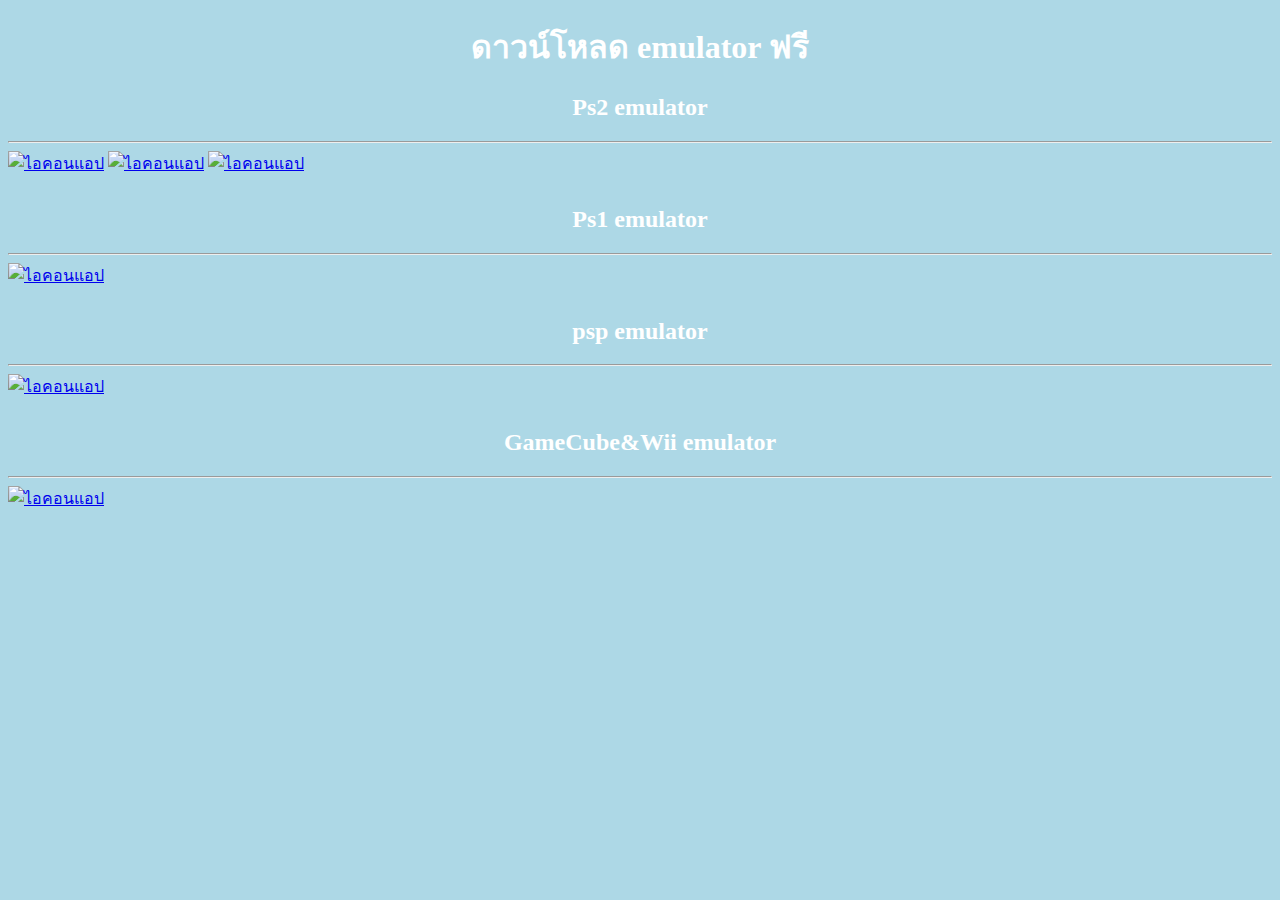
==== a2.html @ 0e71709b "Add files via upload" ====
<!DOCTYPE html>
<html>
<head>
    <title>เว็บไซต์ดาวน์โหลด emulator</title>
    <link rel="stylesheet" href="style2.css">
</head>
<body>
    <h1>ดาวน์โหลด emulator ฟรี</h1>
    <div class="app">
        <h2>Ps2 emulator </h2>
        
 <hr>
         <a href="Nethersx2-oldui-15210-v1.5-4248.apk"download><img src="https://lh5.googleusercontent.com/d/1Hiv2jMXByvuAAey-AsDCk1C89cccyehq" alt="ไอคอนแอป"></a>
         
         <a href="Nethersx2-15210-v1.5-4248.apk"download><img src="https://lh5.googleusercontent.com/d/1HpRQ2gFqvsHwU-z0XWrMzI85hWE69vAN" alt="ไอคอนแอป"></a> 
         
         <a href="Aethersx2-15210-v1.5-4248.apk"download><img src="https://lh5.googleusercontent.com/d/1HgJXKAKUWVCdfwbNOcFhqgARfLj7J0fK" alt="ไอคอนแอป"></a>
         <h2>Ps1 emulator </h2>
<hr>
           <a href="https://play.google.com/store/apps/details?id=com.github.stenzek.duckstation"><img src="https://lh5.googleusercontent.com/d/1Hwj36Vm99cm8pH-a_Gcad9QUvOWrj8Q4" alt="ไอคอนแอป"></a>
          <h2>psp emulator</h2> 
<hr>  
 <a href="https://play.google.com/store/apps/details?id=org.ppsspp.ppsspp"><img src="https://lh5.googleusercontent.com/d/1HSV66DgKz8p1R19p6ylRy_Sf3f6gHNE9" alt="ไอคอนแอป"></a> 
 <h2>GameCube&Wii emulator </h2>
<hr>
 <a href="https://play.google.com/store/apps/details?id=org.dolphinemu.dolphinemu"><img src="https://lh5.googleusercontent.com/d/1HUhohjtxjSAEe142CFX5lHZNrG1Azrpg" alt="ไอคอนแอป"></a> 
  
  
  
  
  
         
    </div>
    <script src="script.js"></script>
</body>
</html>
---- style2.css ----
body {
    background-color: lightblue;
}
h1 {
    color: white;
    text-align: center;
}
h2 {
    color: white;
    text-align: center;
}
.app img {
    width: 100px;
    height: 100px;
    margin-bottom: 10px;
}
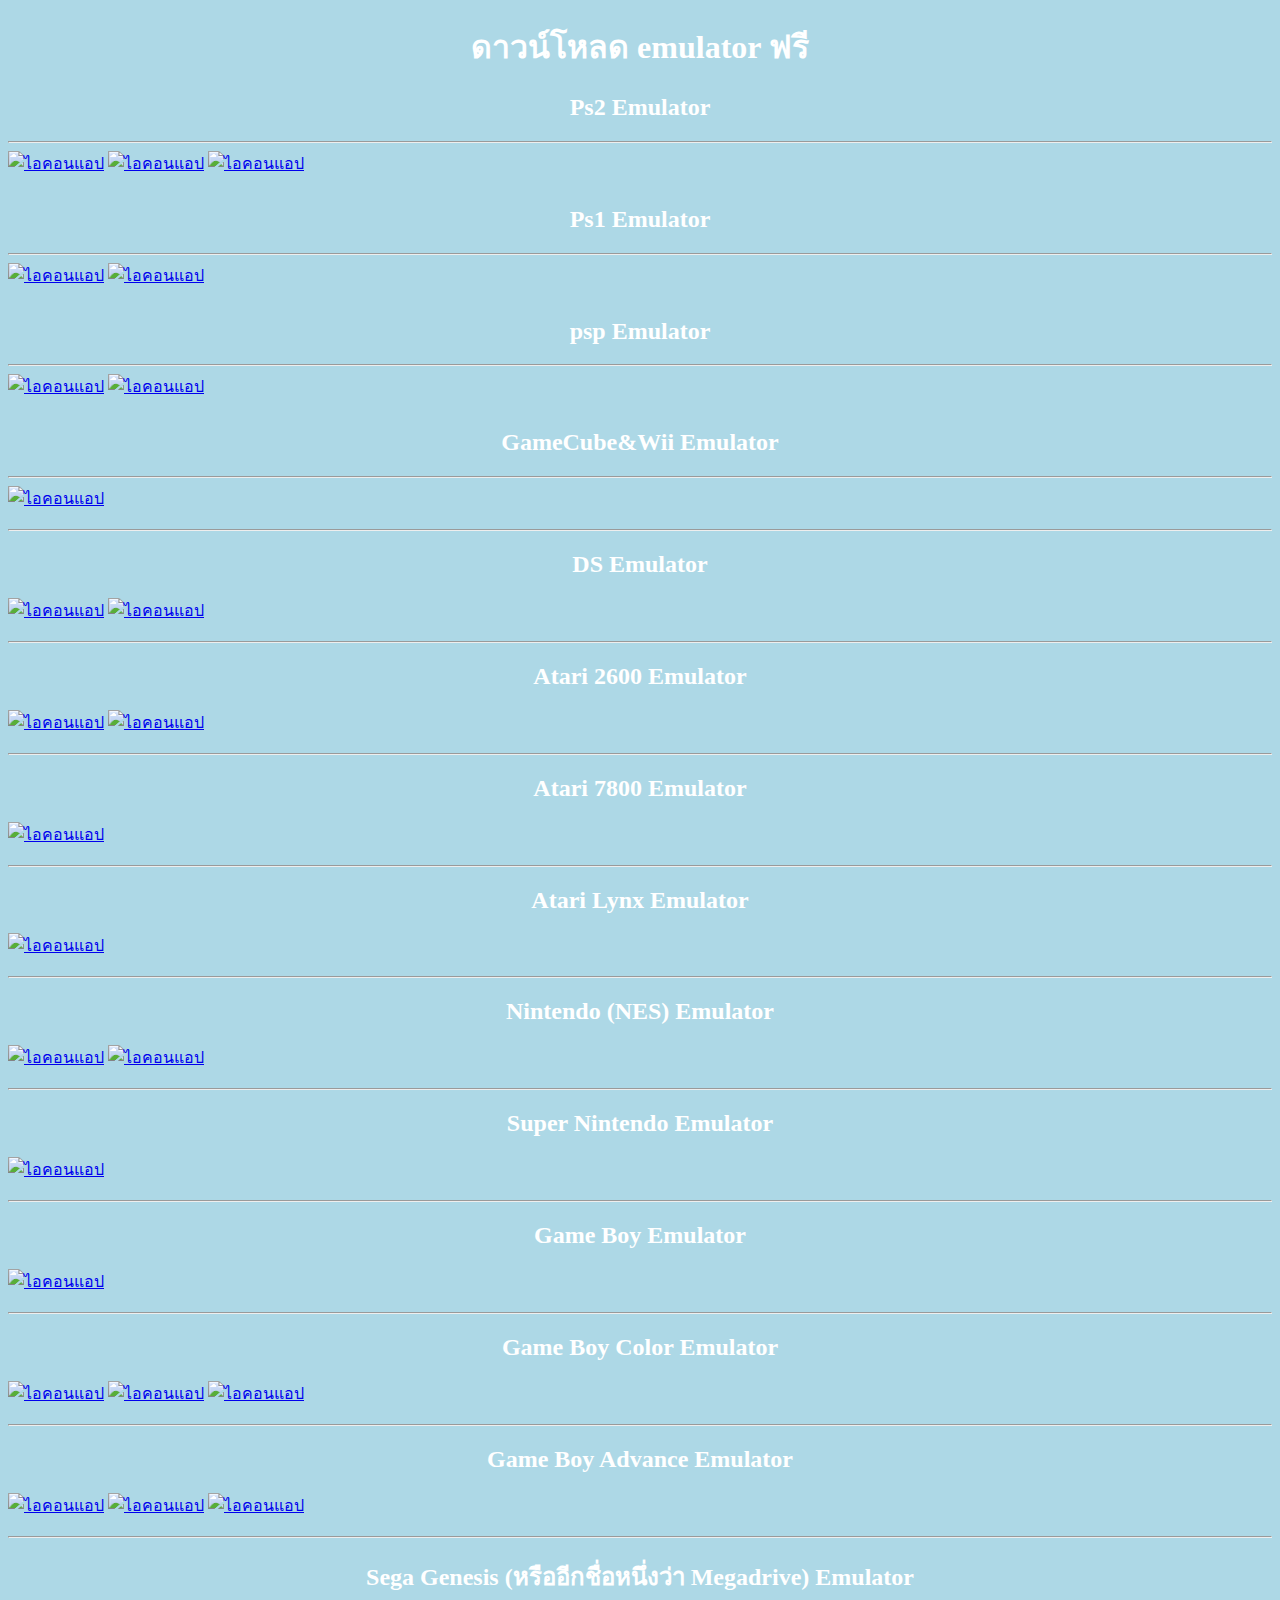
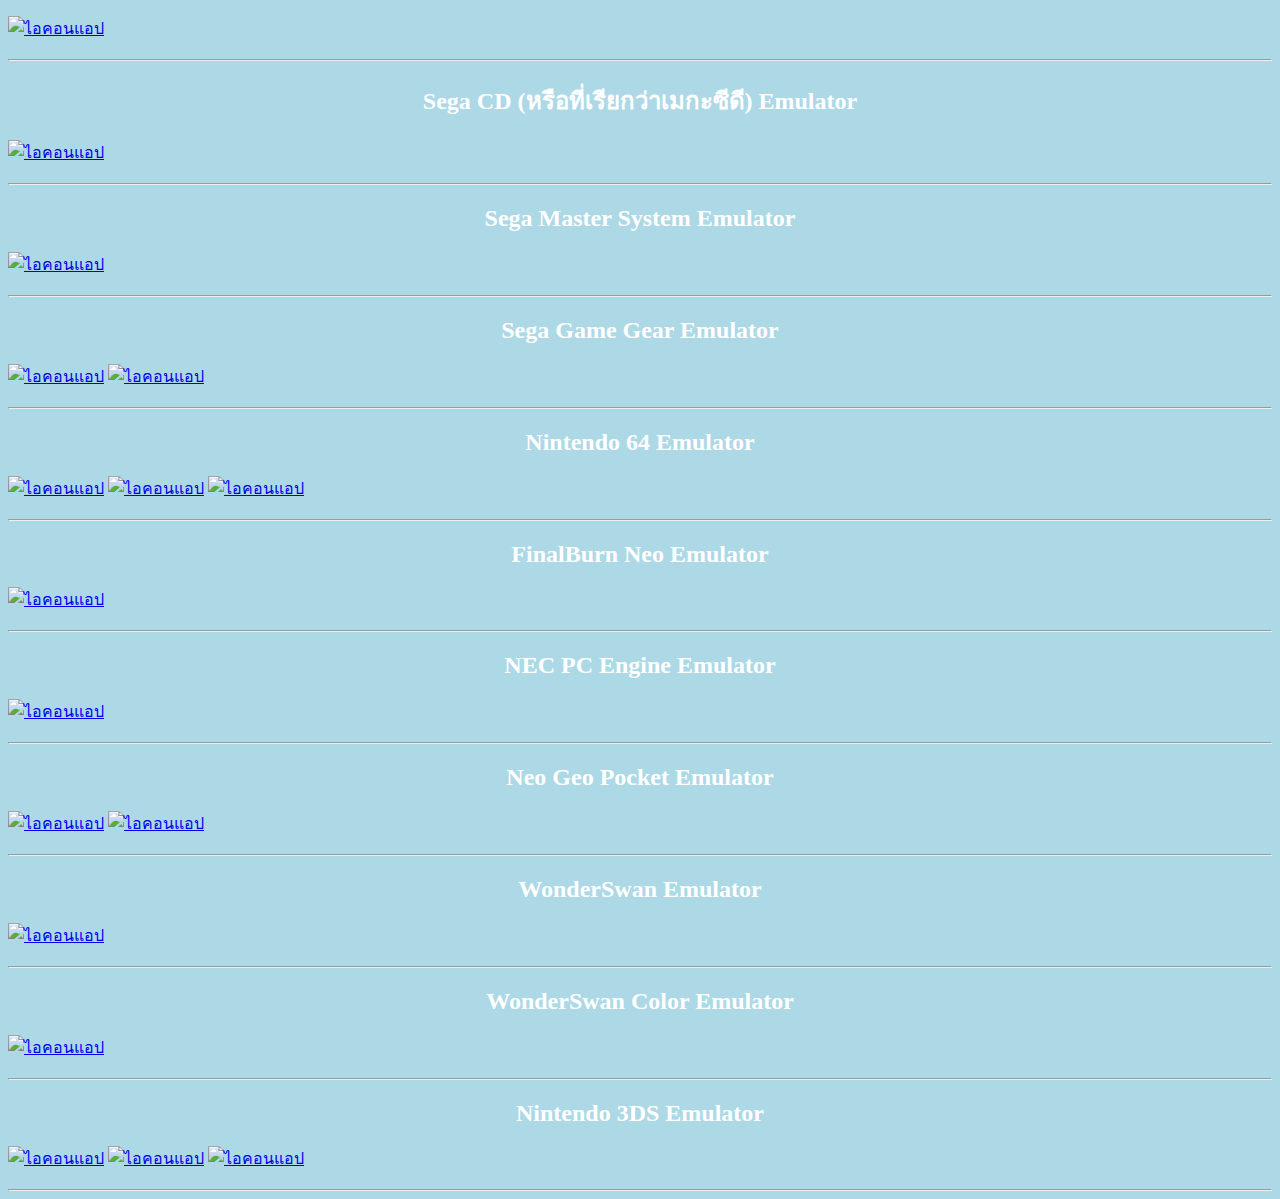
==== commit 7ed10efd: "Add files via upload" ====
--- a/a2.html
+++ b/a2.html
@@ -7,7 +7,7 @@
 <body>
     <h1>ดาวน์โหลด emulator ฟรี</h1>
     <div class="app">
-        <h2>Ps2 emulator </h2>
+        <h2>Ps2 Emulator </h2>
         
  <hr>
          <a href="Nethersx2-oldui-15210-v1.5-4248.apk"download><img src="https://lh5.googleusercontent.com/d/1Hiv2jMXByvuAAey-AsDCk1C89cccyehq" alt="ไอคอนแอป"></a>
@@ -15,17 +15,95 @@
          <a href="Nethersx2-15210-v1.5-4248.apk"download><img src="https://lh5.googleusercontent.com/d/1HpRQ2gFqvsHwU-z0XWrMzI85hWE69vAN" alt="ไอคอนแอป"></a> 
          
          <a href="Aethersx2-15210-v1.5-4248.apk"download><img src="https://lh5.googleusercontent.com/d/1HgJXKAKUWVCdfwbNOcFhqgARfLj7J0fK" alt="ไอคอนแอป"></a>
-         <h2>Ps1 emulator </h2>
+         <h2>Ps1 Emulator </h2>
 <hr>
            <a href="https://play.google.com/store/apps/details?id=com.github.stenzek.duckstation"><img src="https://lh5.googleusercontent.com/d/1Hwj36Vm99cm8pH-a_Gcad9QUvOWrj8Q4" alt="ไอคอนแอป"></a>
-          <h2>psp emulator</h2> 
+              <a href="https://play.google.com/store/apps/details?id=com.swordfish.lemuroid"><img src="https://encrypted-tbn0.gstatic.com/images?q=tbn:ANd9GcS3XOUDkKw2oS-dLu8jyv_temtK-plOY-Ft9A&usqp=CAU" alt="ไอคอนแอป"></a> 
+          <h2>psp Emulator</h2> 
 <hr>  
- <a href="https://play.google.com/store/apps/details?id=org.ppsspp.ppsspp"><img src="https://lh5.googleusercontent.com/d/1HSV66DgKz8p1R19p6ylRy_Sf3f6gHNE9" alt="ไอคอนแอป"></a> 
- <h2>GameCube&Wii emulator </h2>
+ <a href="https://play.google.com/store/apps/details?id=org.ppsspp.ppsspp"><img src="https://lh5.googleusercontent.com/d/1HSV66DgKz8p1R19p6ylRy_Sf3f6gHNE9" alt="ไอคอนแอป"></a>  
+ <a href="https://play.google.com/store/apps/details?id=com.swordfish.lemuroid"><img src="https://encrypted-tbn0.gstatic.com/images?q=tbn:ANd9GcS3XOUDkKw2oS-dLu8jyv_temtK-plOY-Ft9A&usqp=CAU" alt="ไอคอนแอป"></a> 
+ <h2>GameCube&Wii Emulator </h2>
 <hr>
  <a href="https://play.google.com/store/apps/details?id=org.dolphinemu.dolphinemu"><img src="https://lh5.googleusercontent.com/d/1HUhohjtxjSAEe142CFX5lHZNrG1Azrpg" alt="ไอคอนแอป"></a> 
+  <hr>
+  <h2>DS Emulator</h2>
+   <a href="https://play.google.com/store/apps/details?id=com.dsemu.drastic"><img src="https://play-lh.googleusercontent.com/fyOy1bFOen89oWzXImJYNJYce1des9y_jYohNt_WOVFpQbJ7ReSL7hCea2xPTVyf7gd9=s248-rw" alt="ไอคอนแอป"></a> 
+      <a href="https://play.google.com/store/apps/details?id=com.swordfish.lemuroid"><img src="https://encrypted-tbn0.gstatic.com/images?q=tbn:ANd9GcS3XOUDkKw2oS-dLu8jyv_temtK-plOY-Ft9A&usqp=CAU" alt="ไอคอนแอป"></a> 
+    <hr>
+  <h2>Atari 2600 Emulator</h2>
+   <a href="https://play.google.com/store/apps/details?id=com.swordfish.lemuroid"><img src="https://encrypted-tbn0.gstatic.com/images?q=tbn:ANd9GcS3XOUDkKw2oS-dLu8jyv_temtK-plOY-Ft9A&usqp=CAU" alt="ไอคอนแอป"></a> 
+   <a href="https://play.google.com/store/apps/details?id=com.pentawire.Emu2600XL"><img src="https://play-lh.googleusercontent.com/8rWzU_N_NlxZnGYFdwz7MORmNzezlx2ZtoU1jmcWoZQyo_kaWtCJFzn09OnEM8EUrQ=w480-h960-rw" alt="ไอคอนแอป"></a> 
+      <hr>
+  <h2>Atari 7800 Emulator</h2>
+   <a href="https://play.google.com/store/apps/details?id=com.swordfish.lemuroid"><img src="https://encrypted-tbn0.gstatic.com/images?q=tbn:ANd9GcS3XOUDkKw2oS-dLu8jyv_temtK-plOY-Ft9A&usqp=CAU" alt="ไอคอนแอป"></a> 
+  <hr>
+  <h2>Atari Lynx Emulator</h2>
+   <a href="https://play.google.com/store/apps/details?id=com.swordfish.lemuroid"><img src="https://encrypted-tbn0.gstatic.com/images?q=tbn:ANd9GcS3XOUDkKw2oS-dLu8jyv_temtK-plOY-Ft9A&usqp=CAU" alt="ไอคอนแอป"></a> 
+  <hr>
+  <h2>Nintendo (NES) Emulator</h2>
+   <a href="https://play.google.com/store/apps/details?id=com.swordfish.lemuroid"><img src="https://encrypted-tbn0.gstatic.com/images?q=tbn:ANd9GcS3XOUDkKw2oS-dLu8jyv_temtK-plOY-Ft9A&usqp=CAU" alt="ไอคอนแอป"></a>
+   <a href="https://play.google.com/store/apps/details?id=com.nostalgiaemulators.neslite"><img src="https://play-lh.googleusercontent.com/faQy5NWNrWiKsJcXb5Bkw_ToD9o7SWV4ol1JEW-tQKvYTVRbnw7tNqSmAqbPf7NFWDI=w480-h960-rw" alt="ไอคอนแอป"></a> 
+   <hr>
+  <h2>Super Nintendo Emulator</h2>
+   <a href="https://play.google.com/store/apps/details?id=com.swordfish.lemuroid"><img src="https://encrypted-tbn0.gstatic.com/images?q=tbn:ANd9GcS3XOUDkKw2oS-dLu8jyv_temtK-plOY-Ft9A&usqp=CAU" alt="ไอคอนแอป"></a> 
+  <hr>
+  <h2>Game Boy Emulator</h2>
+   <a href="https://play.google.com/store/apps/details?id=com.swordfish.lemuroid"><img src="https://encrypted-tbn0.gstatic.com/images?q=tbn:ANd9GcS3XOUDkKw2oS-dLu8jyv_temtK-plOY-Ft9A&usqp=CAU" alt="ไอคอนแอป"></a> 
+  <hr>
+  <h2>Game Boy Color Emulator</h2>
+   <a href="https://play.google.com/store/apps/details?id=com.swordfish.lemuroid"><img src="https://encrypted-tbn0.gstatic.com/images?q=tbn:ANd9GcS3XOUDkKw2oS-dLu8jyv_temtK-plOY-Ft9A&usqp=CAU" alt="ไอคอนแอป"></a> 
+      <a href="https://play.google.com/store/apps/details?id=com.nostalgiaemulators.gbclite"><img src="https://play-lh.googleusercontent.com/yGkUL59kn7QvHvP4Geixi2c7M8Eq9lOnneiP_97Y3Tx3hZjgtFSTwr4rxAsG_jT8yQ=w480-h960-rw" alt="ไอคอนแอป"></a> 
+         <a href="https://play.google.com/store/apps/details?id=com.johnemulators.johngbclite"><img src="https://play-lh.googleusercontent.com/YqLn5p7I8pvAi6VsEC1BDdOe-M_g-LP0PZBSXtk9MYo1mIm6Jrr57qtUnz6FXW5eduo=w480-h960-rw" alt="ไอคอนแอป"></a> 
+  <hr>
+  <h2>Game Boy Advance Emulator</h2>
+   <a href="https://play.google.com/store/apps/details?id=com.swordfish.lemuroid"><img src="https://encrypted-tbn0.gstatic.com/images?q=tbn:ANd9GcS3XOUDkKw2oS-dLu8jyv_temtK-plOY-Ft9A&usqp=CAU" alt="ไอคอนแอป"></a> 
+      <a href="https://play.google.com/store/apps/details?id=com.johnemulators.johngbalite"><img src="https://play-lh.googleusercontent.com/mFQwKtVG05RPbtISEZFwudm_C6X-KifqDdsc_4feEloRWeRGuKkSrA8aeFdPJlVL_pW_=w480-h960-rw" alt="ไอคอนแอป"></a> 
+      <a href="https://play.google.com/store/apps/details?id=com.nostalgiaemulators.gbalite"><img src="https://play-lh.googleusercontent.com/t61HwnsvMlRIAlu4yFq5IP4ghXGC8Ze6ovx11uGs7yXBDl9NQC1-QQ9BsMqprE7TNgU=w480-h960-rw" alt="ไอคอนแอป"></a>
+  <hr>
+  <h2>Sega Genesis (หรืออีกชื่อหนึ่งว่า Megadrive) Emulator</h2>
+   <a href="https://play.google.com/store/apps/details?id=com.swordfish.lemuroid"><img src="https://encrypted-tbn0.gstatic.com/images?q=tbn:ANd9GcS3XOUDkKw2oS-dLu8jyv_temtK-plOY-Ft9A&usqp=CAU" alt="ไอคอนแอป"></a> 
+  <hr>
+  <h2>Sega CD
+    (หรือที่เรียกว่าเมกะซีดี)
+  Emulator</h2>
+   <a href="https://play.google.com/store/apps/details?id=com.swordfish.lemuroid"><img src="https://encrypted-tbn0.gstatic.com/images?q=tbn:ANd9GcS3XOUDkKw2oS-dLu8jyv_temtK-plOY-Ft9A&usqp=CAU" alt="ไอคอนแอป"></a> 
+  <hr>
+  <h2>Sega Master System Emulator</h2>
+   <a href="https://play.google.com/store/apps/details?id=com.swordfish.lemuroid"><img src="https://encrypted-tbn0.gstatic.com/images?q=tbn:ANd9GcS3XOUDkKw2oS-dLu8jyv_temtK-plOY-Ft9A&usqp=CAU" alt="ไอคอนแอป"></a> 
+  <hr>
+  <h2>Sega Game Gear Emulator</h2>
+   <a href="https://play.google.com/store/apps/details?id=com.swordfish.lemuroid"><img src="https://encrypted-tbn0.gstatic.com/images?q=tbn:ANd9GcS3XOUDkKw2oS-dLu8jyv_temtK-plOY-Ft9A&usqp=CAU" alt="ไอคอนแอป"></a> 
+   <a href="https://play.google.com/store/apps/details?id=com.nostalgiaemulators.gglite"><img src="https://play-lh.googleusercontent.com/vIj9UgH_QgLRbUdQA5LrqcLLNfDMqI266lGOQDYM5vWpy90HgeF-rkQEt0_FVGdVPLI=w480-h960-rw" alt="ไอคอนแอป"></a> 
+  <hr>
+  <h2>Nintendo 64 Emulator</h2>
+   <a href="https://play.google.com/store/apps/details?id=com.swordfish.lemuroid"><img src="https://encrypted-tbn0.gstatic.com/images?q=tbn:ANd9GcS3XOUDkKw2oS-dLu8jyv_temtK-plOY-Ft9A&usqp=CAU" alt="ไอคอนแอป"></a> 
+   <a href="https://play.google.com/store/apps/details?id=org.mupen64plusae.v3.fzurita"><img src="https://play-lh.googleusercontent.com/c4jB-gRw9Ck97cU7bANWuvpiqjlxScoEGBn7GWYkT1m7N2ZAxmh9fLBn69S9knFz1OI=w480-h960-rw" alt="ไอคอนแอป"></a>
+   <a href="https://play.google.com/store/apps/details?id=com.pentawire.emun64xl"><img src="https://play-lh.googleusercontent.com/KMRFopfu18Ha4y5T9saf_GuEzfop_Vtva9STTFl7jA4Wg3AGvyswtMcC6fZizIEzzg=w480-h960-rw" alt="ไอคอนแอป"></a>
+  <hr>
+  <h2>FinalBurn Neo Emulator</h2>
+   <a href="https://play.google.com/store/apps/details?id=com.swordfish.lemuroid"><img src="https://encrypted-tbn0.gstatic.com/images?q=tbn:ANd9GcS3XOUDkKw2oS-dLu8jyv_temtK-plOY-Ft9A&usqp=CAU" alt="ไอคอนแอป"></a> 
+  <hr>
+  <h2>NEC PC Engine Emulator</h2>
+   <a href="https://play.google.com/store/apps/details?id=com.swordfish.lemuroid"><img src="https://encrypted-tbn0.gstatic.com/images?q=tbn:ANd9GcS3XOUDkKw2oS-dLu8jyv_temtK-plOY-Ft9A&usqp=CAU" alt="ไอคอนแอป"></a> 
+  <hr>
+  <h2>Neo Geo Pocket Emulator</h2>
+   <a href="https://play.google.com/store/apps/details?id=com.swordfish.lemuroid"><img src="https://encrypted-tbn0.gstatic.com/images?q=tbn:ANd9GcS3XOUDkKw2oS-dLu8jyv_temtK-plOY-Ft9A&usqp=CAU" alt="ไอคอนแอป"></a> 
+   <a href="https://play.google.com/store/apps/details?id=com.pentawire.emungpxl"><img src="https://play-lh.googleusercontent.com/uuMiFVpWI8VolS9qfvIXuzsKXIbgjctI-X5yHEA2zhSwnJ0fIlhOEBdveGk7W7s43IM=w480-h960-rw" alt="ไอคอนแอป"></a> 
+  <hr>
+  <h2>WonderSwan Emulator</h2>
+   <a href="https://play.google.com/store/apps/details?id=com.swordfish.lemuroid"><img src="https://encrypted-tbn0.gstatic.com/images?q=tbn:ANd9GcS3XOUDkKw2oS-dLu8jyv_temtK-plOY-Ft9A&usqp=CAU" alt="ไอคอนแอป"></a> 
   
+  <hr>
+  <h2>WonderSwan Color Emulator</h2>
+   <a href="https://play.google.com/store/apps/details?id=com.swordfish.lemuroid"><img src="https://encrypted-tbn0.gstatic.com/images?q=tbn:ANd9GcS3XOUDkKw2oS-dLu8jyv_temtK-plOY-Ft9A&usqp=CAU" alt="ไอคอนแอป"></a> 
   
+  <hr>
+  <h2>Nintendo 3DS Emulator</h2>
+   <a href="https://play.google.com/store/apps/details?id=com.swordfish.lemuroid"><img src="https://encrypted-tbn0.gstatic.com/images?q=tbn:ANd9GcS3XOUDkKw2oS-dLu8jyv_temtK-plOY-Ft9A&usqp=CAU" alt="ไอคอนแอป"></a> 
+      <a href="https://citra-emulator.com"><img src="https://i0.wp.com/citra-emulator.com/wp-content/uploads/2024/03/citra-icon.png?w=400&ssl=1" alt="ไอคอนแอป"></a> 
+      <a href="https://play.google.com/store/apps/details?id=com.superds64.plus"><img src="https://play-lh.googleusercontent.com/r68Il-zbhix2Db3jwsSWCaMxMs2xWVFuH_-Ul6SapJjunHoVJ5tRpTMUW_LOQlnlZkA=w480-h960-rw" alt="ไอคอนแอป"></a>
+  <hr>
   
   
   
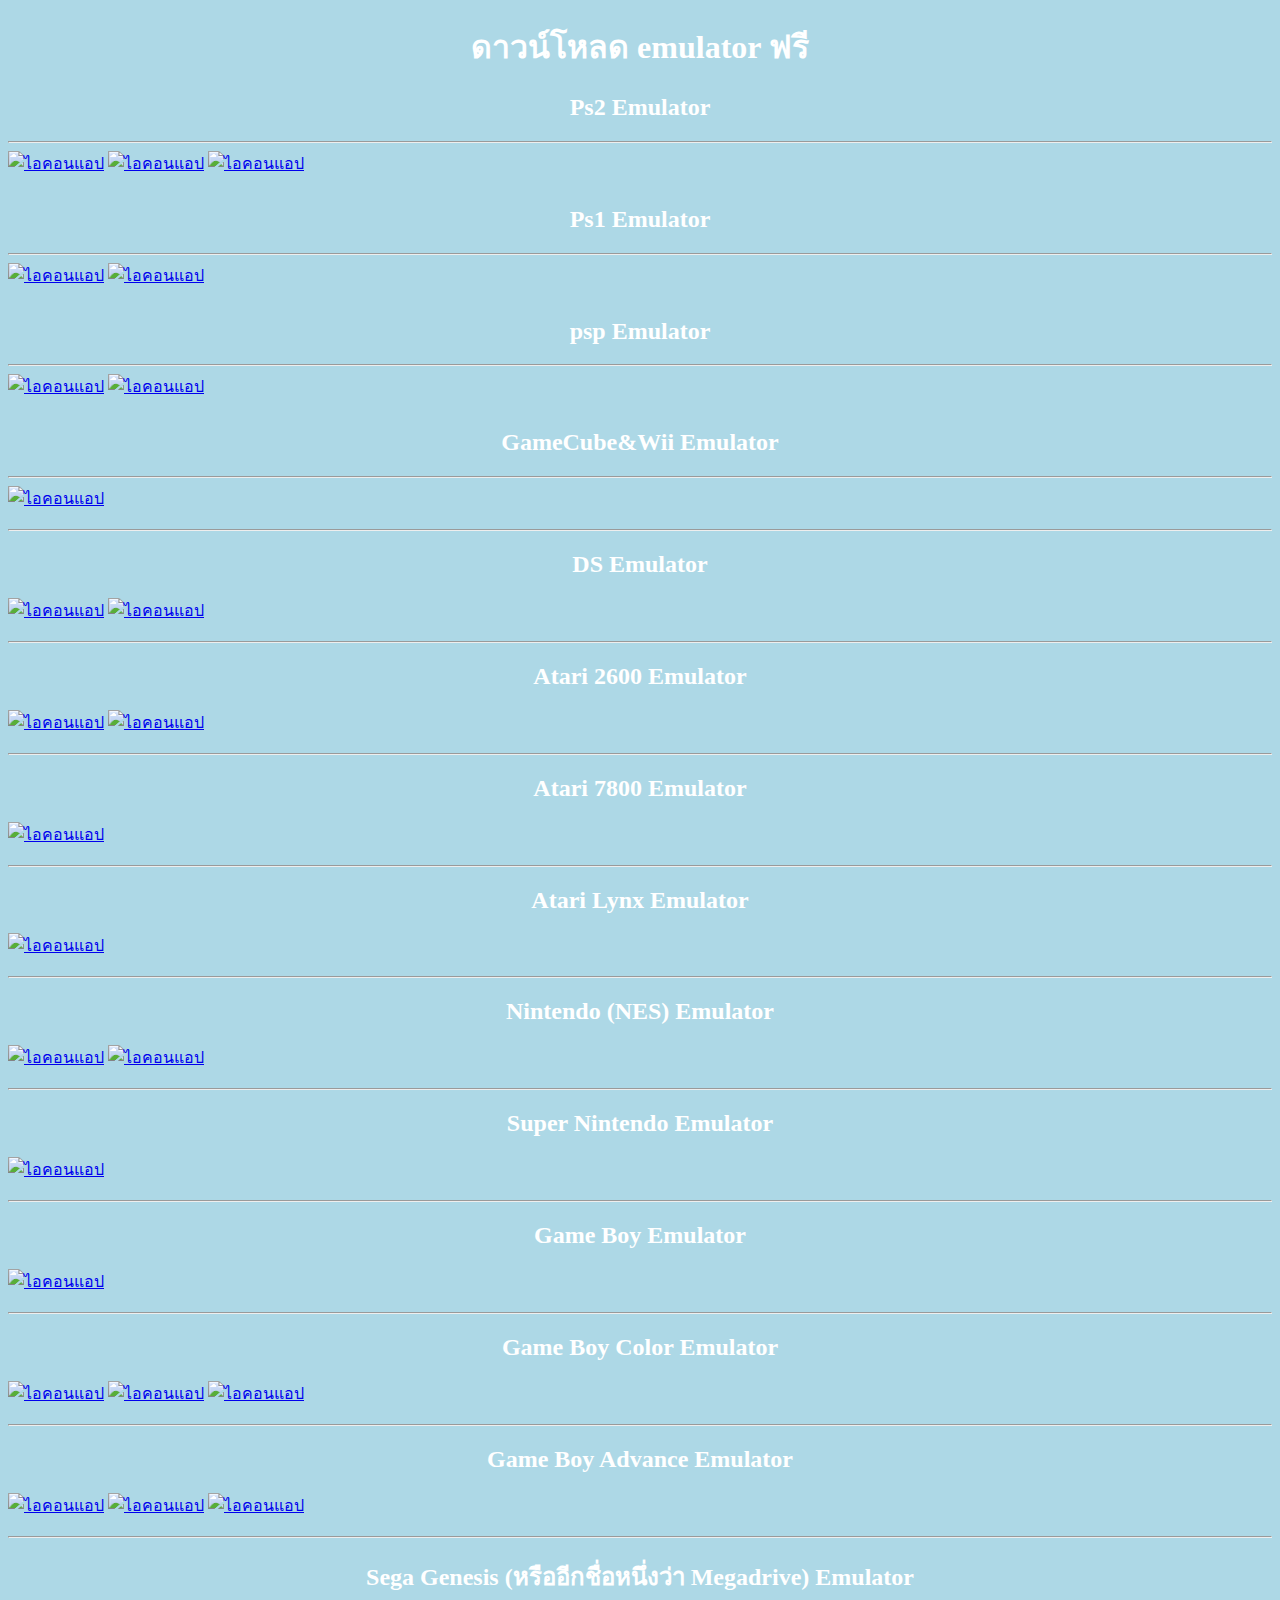
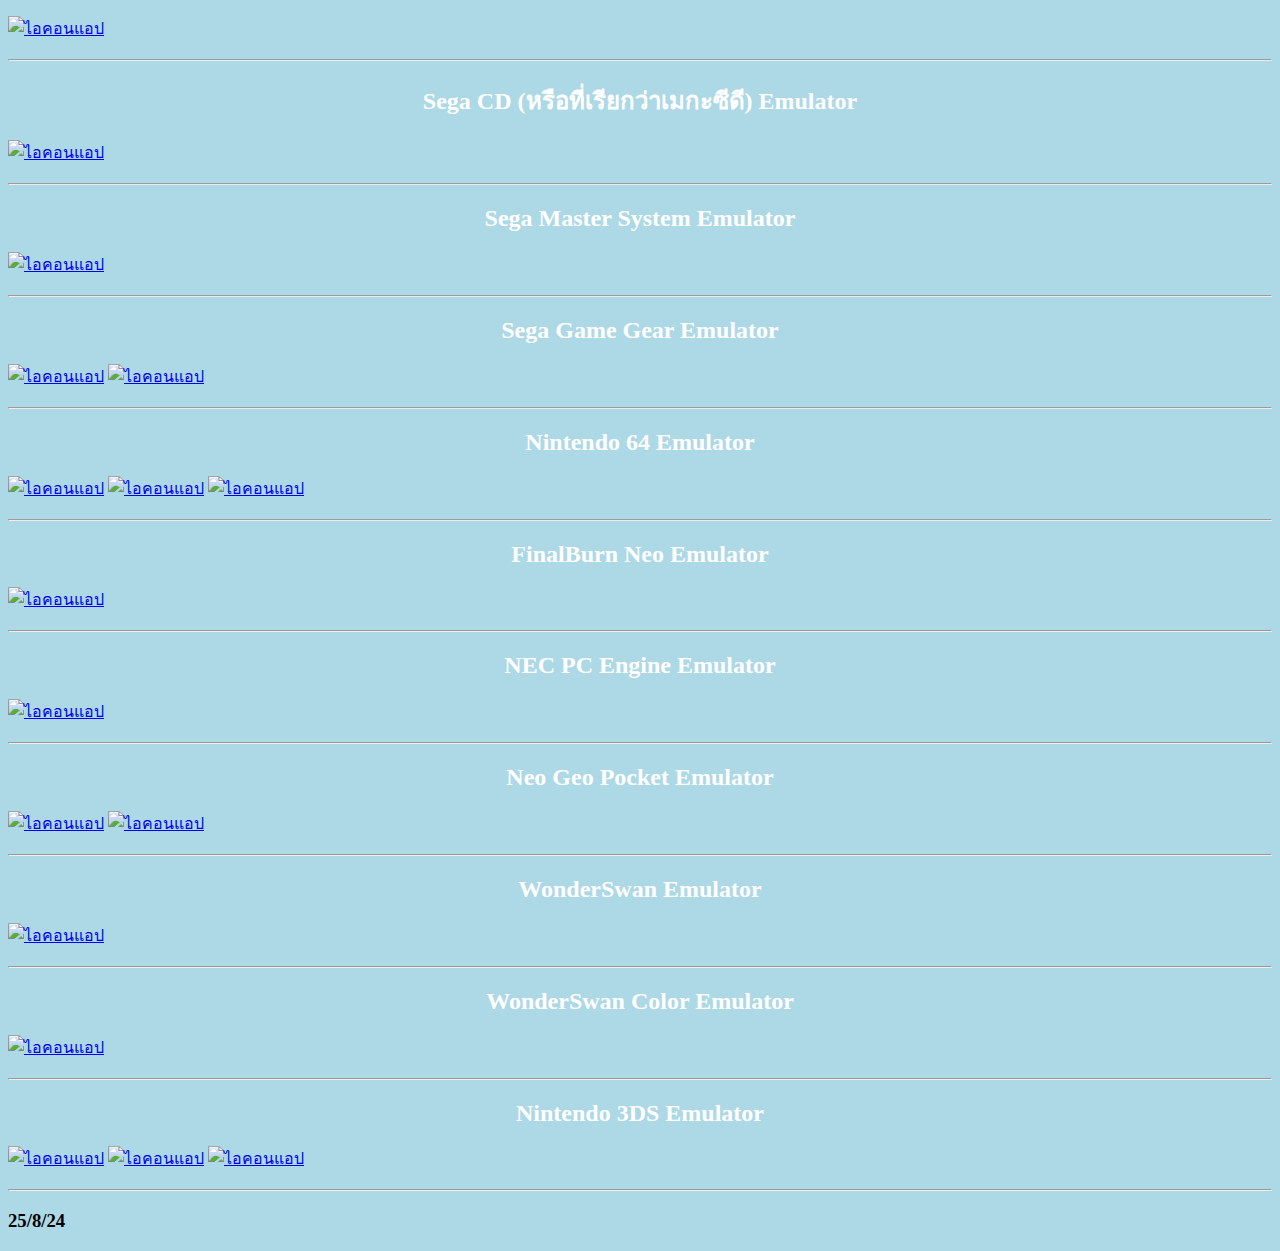
==== commit 98769f22: "Add files via upload" ====
--- a/a2.html
+++ b/a2.html
@@ -110,5 +110,6 @@
          
     </div>
     <script src="script.js"></script>
+    <h3>25/8/24</h3>
 </body>
 </html>
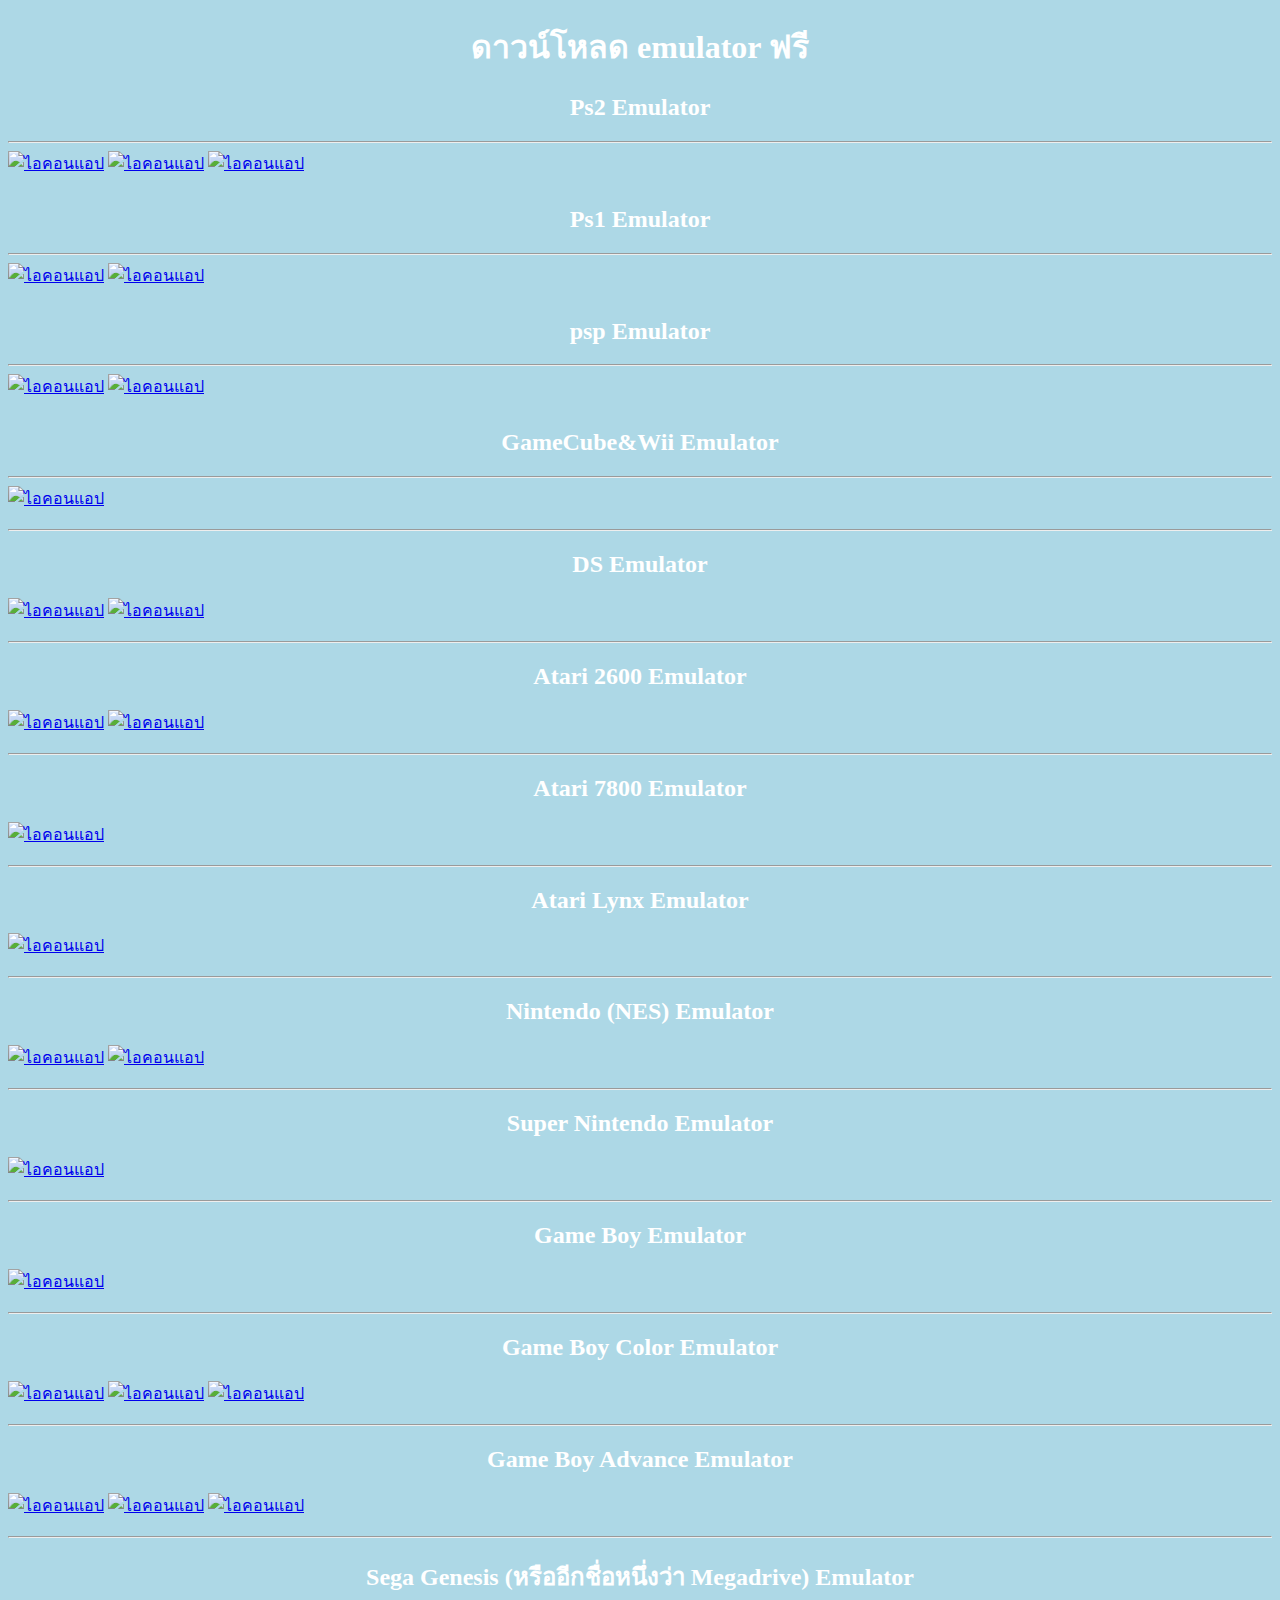
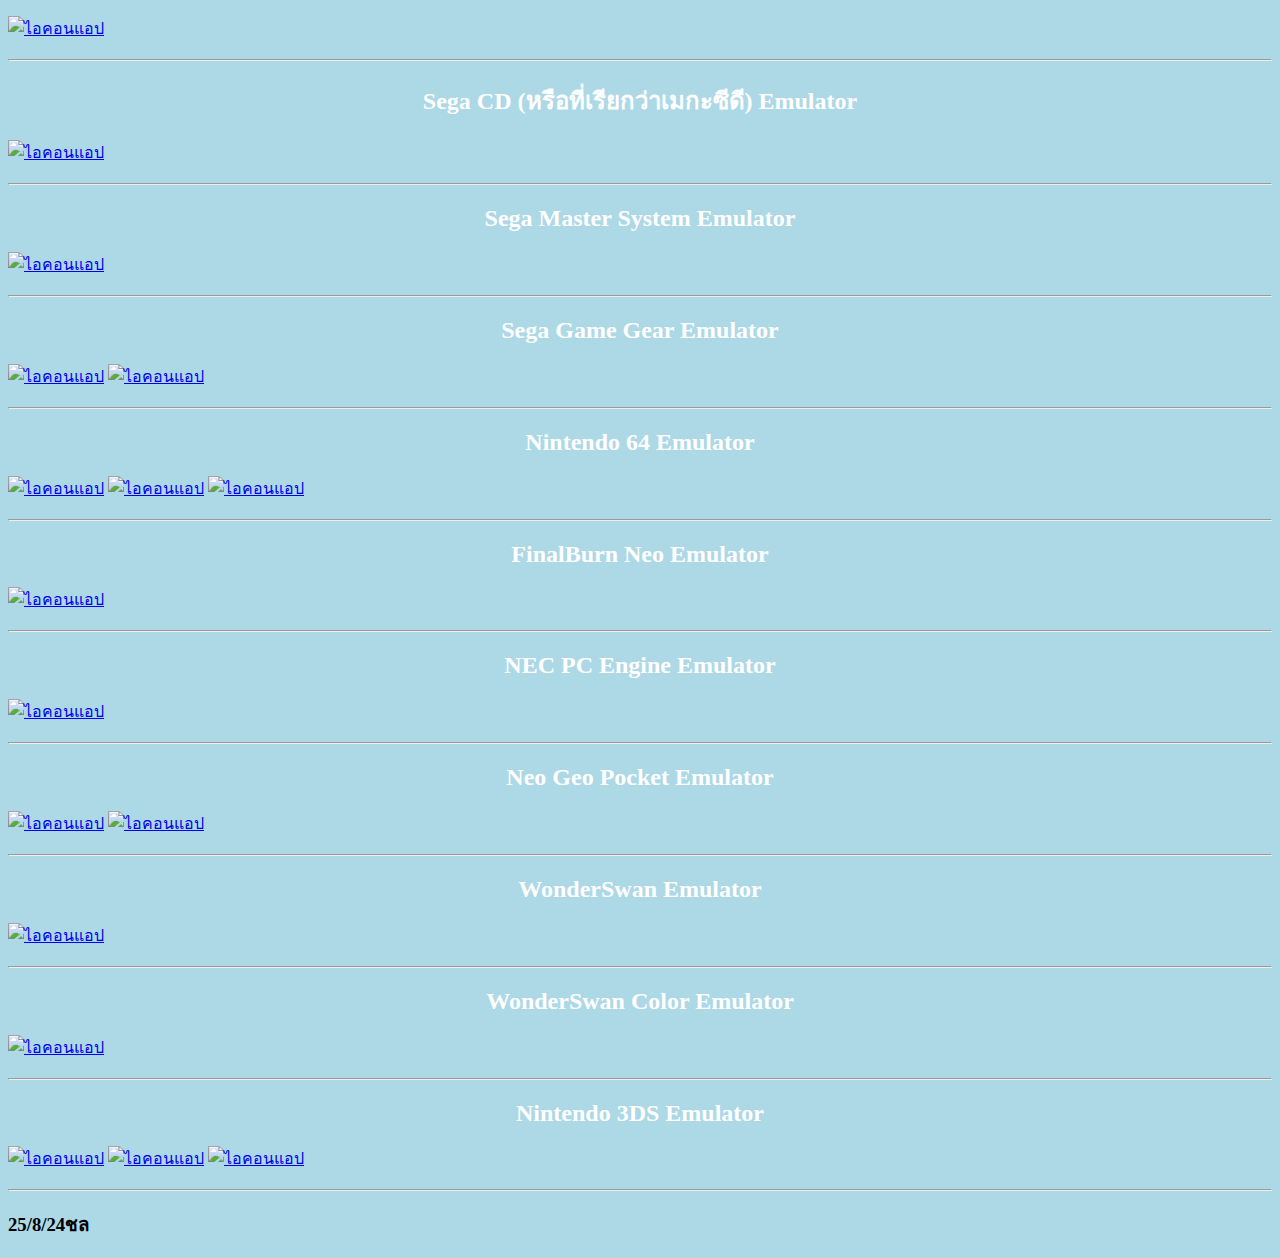
==== commit 3467e078: "Add files via upload" ====
--- a/a2.html
+++ b/a2.html
@@ -110,6 +110,6 @@
          
     </div>
     <script src="script.js"></script>
-    <h3>25/8/24</h3>
+    <h3>25/8/24ชล</h3>
 </body>
 </html>
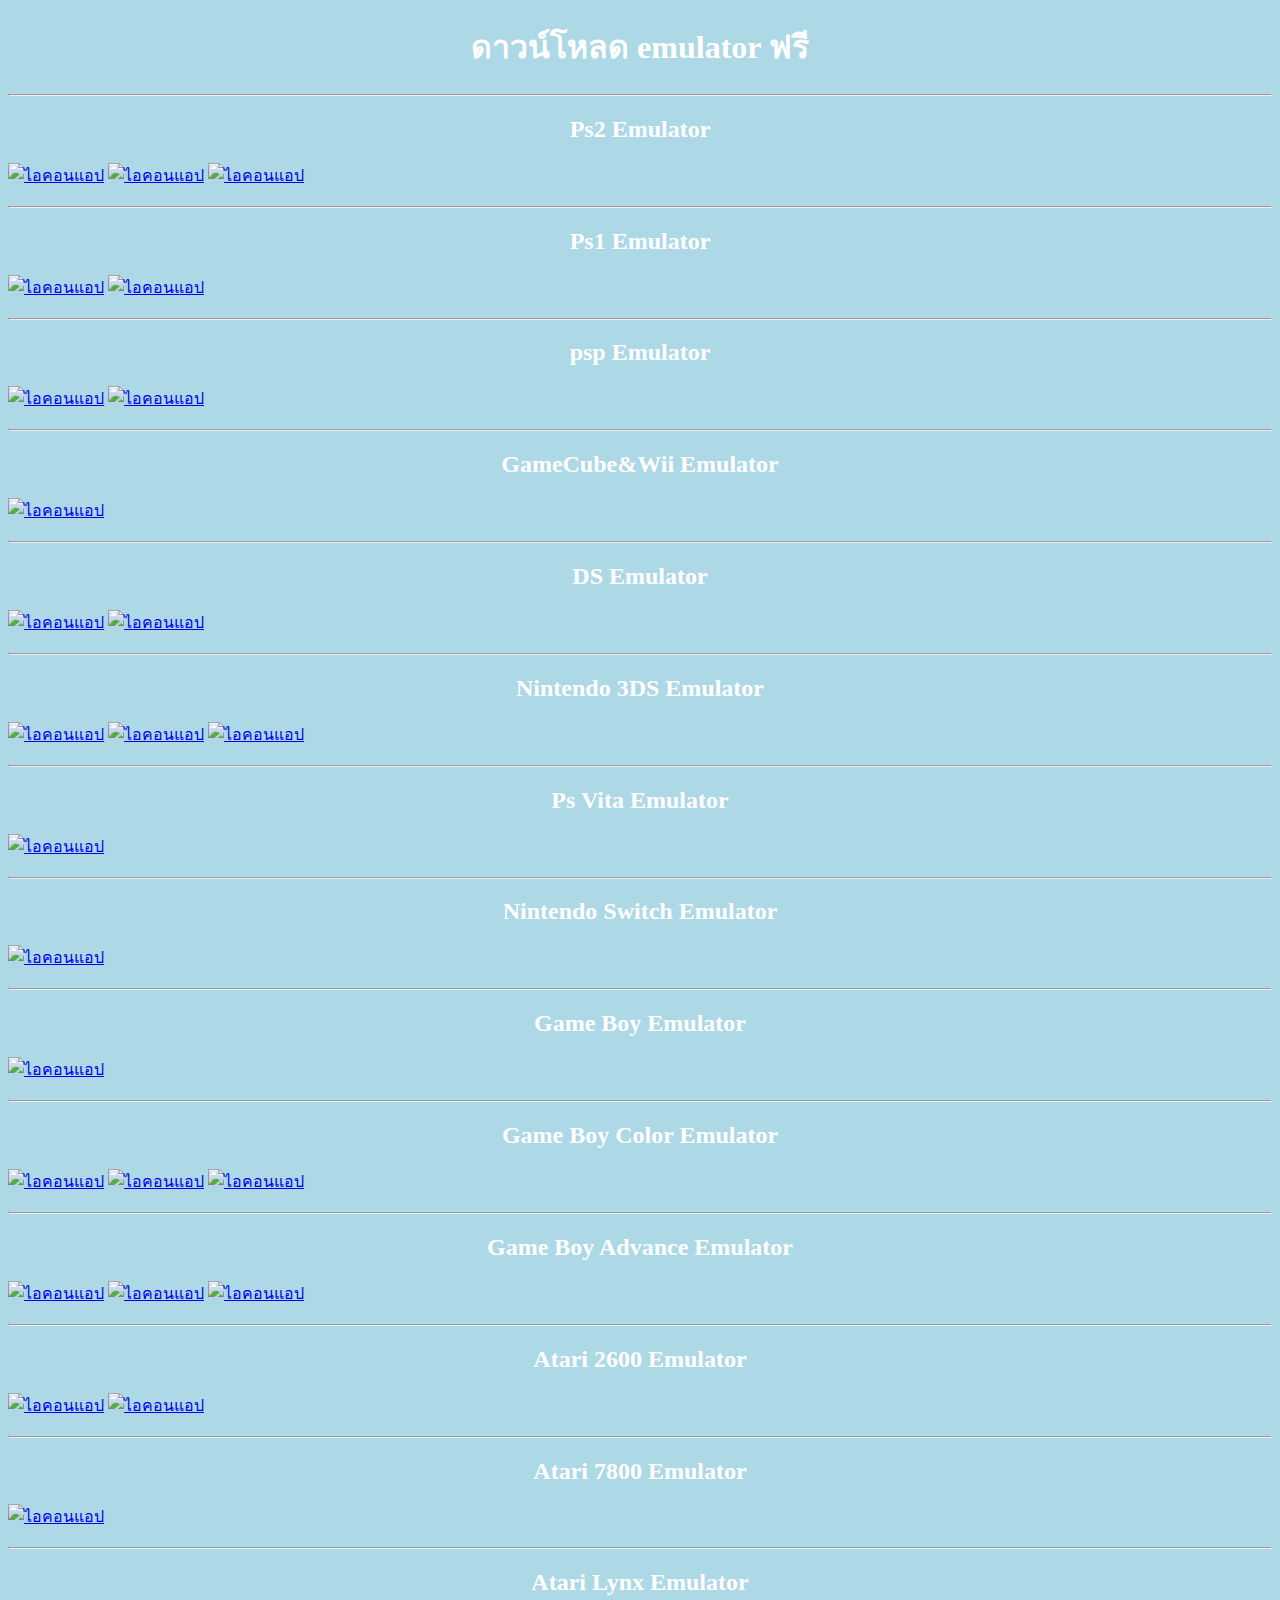
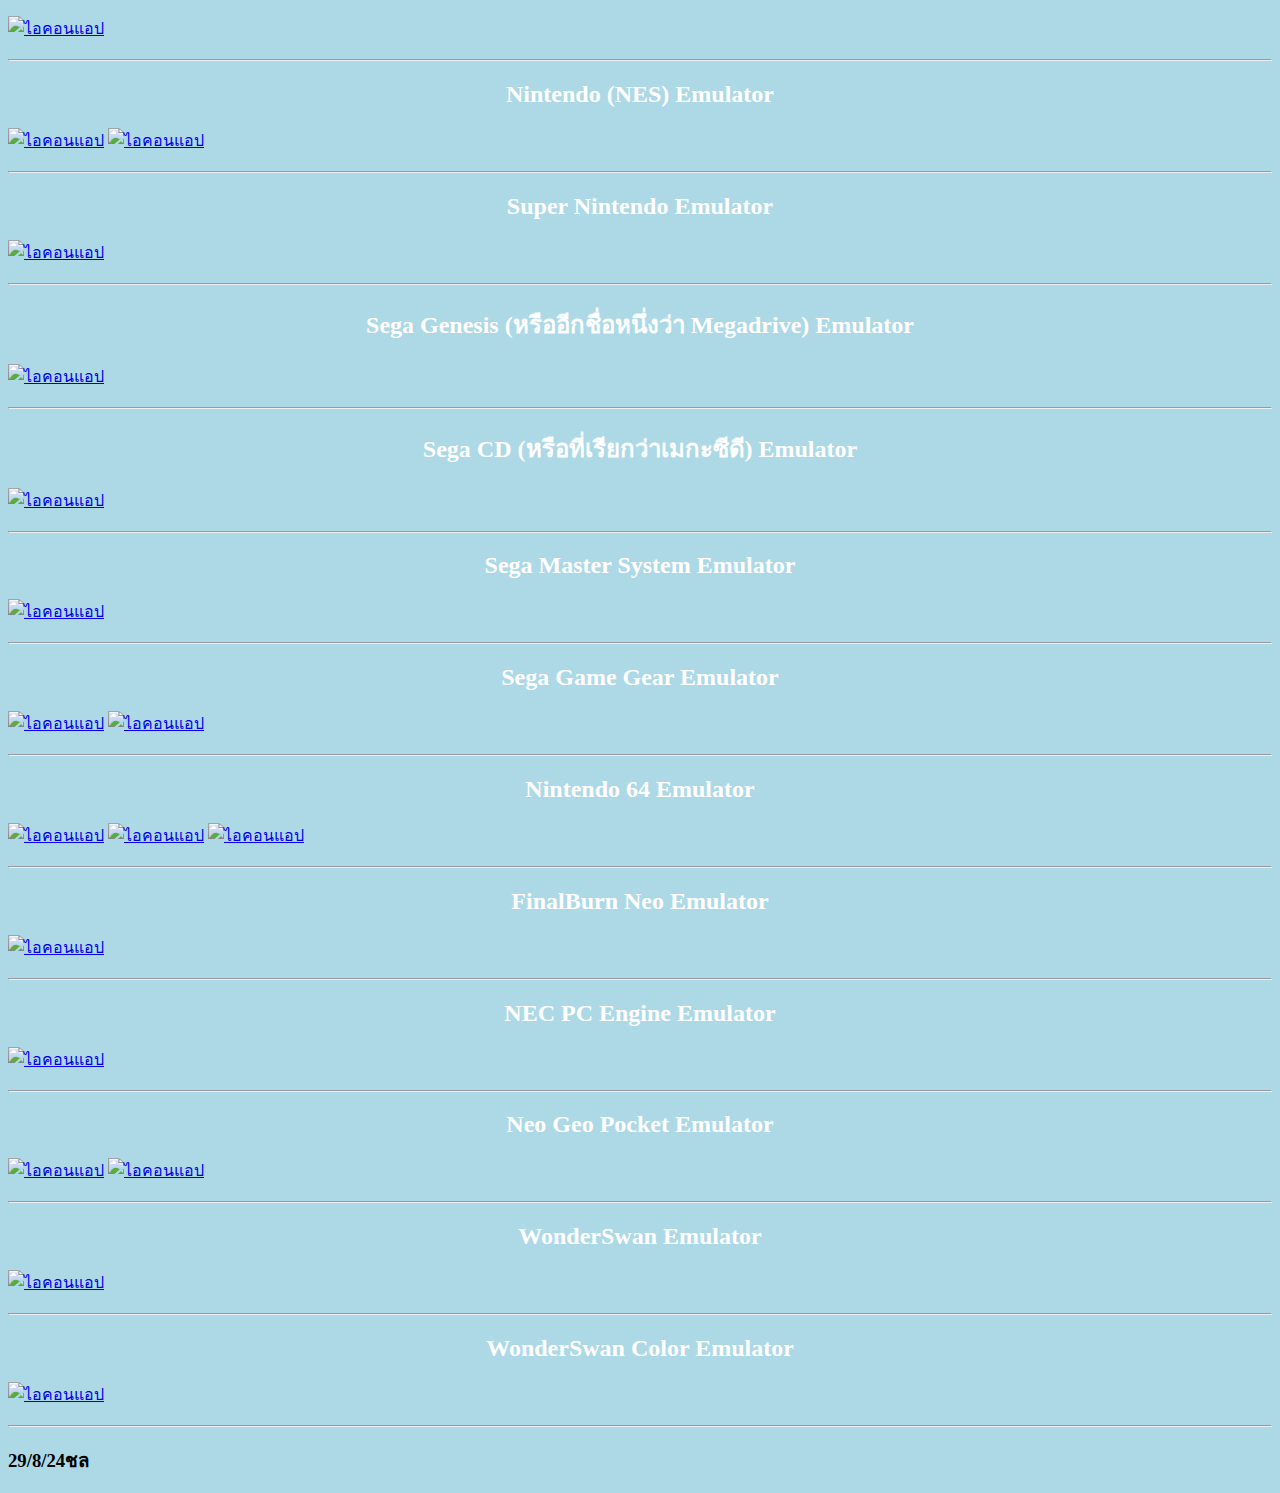
==== commit 853e880c: "Add files via upload" ====
--- a/a2.html
+++ b/a2.html
@@ -1,36 +1,71 @@
 <!DOCTYPE html>
 <html>
 <head>
+<meta name="google-adsense-account" content="ca-pub-3850418021446406">
+<script async src="https://pagead2.googlesyndication.com/pagead/js/adsbygoogle.js?client=ca-pub-3850418021446406"
+     crossorigin="anonymous"></script>
+     <!-- Google tag (gtag.js) -->
+<script async src="https://www.googletagmanager.com/gtag/js?id=G-KFS2RFPLKH"></script>
+<script>
+  window.dataLayer = window.dataLayer || [];
+  function gtag(){dataLayer.push(arguments);}
+  gtag('js', new Date());
+
+  gtag('config', 'G-KFS2RFPLKH');
+</script>
     <title>เว็บไซต์ดาวน์โหลด emulator</title>
     <link rel="stylesheet" href="style2.css">
 </head>
 <body>
     <h1>ดาวน์โหลด emulator ฟรี</h1>
     <div class="app">
+      <hr>
         <h2>Ps2 Emulator </h2>
-        
- <hr>
          <a href="Nethersx2-oldui-15210-v1.5-4248.apk"download><img src="https://lh5.googleusercontent.com/d/1Hiv2jMXByvuAAey-AsDCk1C89cccyehq" alt="ไอคอนแอป"></a>
          
          <a href="Nethersx2-15210-v1.5-4248.apk"download><img src="https://lh5.googleusercontent.com/d/1HpRQ2gFqvsHwU-z0XWrMzI85hWE69vAN" alt="ไอคอนแอป"></a> 
          
          <a href="Aethersx2-15210-v1.5-4248.apk"download><img src="https://lh5.googleusercontent.com/d/1HgJXKAKUWVCdfwbNOcFhqgARfLj7J0fK" alt="ไอคอนแอป"></a>
+         <hr>
          <h2>Ps1 Emulator </h2>
-<hr>
            <a href="https://play.google.com/store/apps/details?id=com.github.stenzek.duckstation"><img src="https://lh5.googleusercontent.com/d/1Hwj36Vm99cm8pH-a_Gcad9QUvOWrj8Q4" alt="ไอคอนแอป"></a>
               <a href="https://play.google.com/store/apps/details?id=com.swordfish.lemuroid"><img src="https://encrypted-tbn0.gstatic.com/images?q=tbn:ANd9GcS3XOUDkKw2oS-dLu8jyv_temtK-plOY-Ft9A&usqp=CAU" alt="ไอคอนแอป"></a> 
-          <h2>psp Emulator</h2> 
-<hr>  
+  <hr>
+  <h2>psp Emulator</h2> 
  <a href="https://play.google.com/store/apps/details?id=org.ppsspp.ppsspp"><img src="https://lh5.googleusercontent.com/d/1HSV66DgKz8p1R19p6ylRy_Sf3f6gHNE9" alt="ไอคอนแอป"></a>  
  <a href="https://play.google.com/store/apps/details?id=com.swordfish.lemuroid"><img src="https://encrypted-tbn0.gstatic.com/images?q=tbn:ANd9GcS3XOUDkKw2oS-dLu8jyv_temtK-plOY-Ft9A&usqp=CAU" alt="ไอคอนแอป"></a> 
+ <hr>
  <h2>GameCube&Wii Emulator </h2>
-<hr>
  <a href="https://play.google.com/store/apps/details?id=org.dolphinemu.dolphinemu"><img src="https://lh5.googleusercontent.com/d/1HUhohjtxjSAEe142CFX5lHZNrG1Azrpg" alt="ไอคอนแอป"></a> 
   <hr>
   <h2>DS Emulator</h2>
    <a href="https://play.google.com/store/apps/details?id=com.dsemu.drastic"><img src="https://play-lh.googleusercontent.com/fyOy1bFOen89oWzXImJYNJYce1des9y_jYohNt_WOVFpQbJ7ReSL7hCea2xPTVyf7gd9=s248-rw" alt="ไอคอนแอป"></a> 
       <a href="https://play.google.com/store/apps/details?id=com.swordfish.lemuroid"><img src="https://encrypted-tbn0.gstatic.com/images?q=tbn:ANd9GcS3XOUDkKw2oS-dLu8jyv_temtK-plOY-Ft9A&usqp=CAU" alt="ไอคอนแอป"></a> 
+  <hr>
+  <h2>Nintendo 3DS Emulator</h2>
+   <a href="https://play.google.com/store/apps/details?id=com.swordfish.lemuroid"><img src="https://encrypted-tbn0.gstatic.com/images?q=tbn:ANd9GcS3XOUDkKw2oS-dLu8jyv_temtK-plOY-Ft9A&usqp=CAU" alt="ไอคอนแอป"></a> 
+      <a href="https://citra-emulator.com"><img src="https://i0.wp.com/citra-emulator.com/wp-content/uploads/2024/03/citra-icon.png?w=400&ssl=1" alt="ไอคอนแอป"></a> 
+      <a href="https://play.google.com/store/apps/details?id=com.superds64.plus"><img src="https://play-lh.googleusercontent.com/r68Il-zbhix2Db3jwsSWCaMxMs2xWVFuH_-Ul6SapJjunHoVJ5tRpTMUW_LOQlnlZkA=w480-h960-rw" alt="ไอคอนแอป"></a>
+  <hr>
+  <h2>Ps Vita Emulator</h2>
+  <a href="https://vita3k.org/index.html?lang=en"><img src="https://vita3k.org/img/logo.svg"alt="ไอคอนแอป"></a>
     <hr>
+  <h2>Nintendo Switch Emulator</h2>
+  <a href="https://sudachi-emu.com/download/"><img src="https://img.utdstc.com/icon/18f/601/18f601bea00177ac05ec74fafe609b7b5f9923fd619e469ca70553fdb82a6f80"alt="ไอคอนแอป"></a>
+    <hr>
+  <h2>Game Boy Emulator</h2>
+   <a href="https://play.google.com/store/apps/details?id=com.swordfish.lemuroid"><img src="https://encrypted-tbn0.gstatic.com/images?q=tbn:ANd9GcS3XOUDkKw2oS-dLu8jyv_temtK-plOY-Ft9A&usqp=CAU" alt="ไอคอนแอป"></a> 
+  <hr>
+  <h2>Game Boy Color Emulator</h2>
+   <a href="https://play.google.com/store/apps/details?id=com.swordfish.lemuroid"><img src="https://encrypted-tbn0.gstatic.com/images?q=tbn:ANd9GcS3XOUDkKw2oS-dLu8jyv_temtK-plOY-Ft9A&usqp=CAU" alt="ไอคอนแอป"></a> 
+      <a href="https://play.google.com/store/apps/details?id=com.nostalgiaemulators.gbclite"><img src="https://play-lh.googleusercontent.com/yGkUL59kn7QvHvP4Geixi2c7M8Eq9lOnneiP_97Y3Tx3hZjgtFSTwr4rxAsG_jT8yQ=w480-h960-rw" alt="ไอคอนแอป"></a> 
+         <a href="https://play.google.com/store/apps/details?id=com.johnemulators.johngbclite"><img src="https://play-lh.googleusercontent.com/YqLn5p7I8pvAi6VsEC1BDdOe-M_g-LP0PZBSXtk9MYo1mIm6Jrr57qtUnz6FXW5eduo=w480-h960-rw" alt="ไอคอนแอป"></a> 
+  <hr>
+  <h2>Game Boy Advance Emulator</h2>
+   <a href="https://play.google.com/store/apps/details?id=com.swordfish.lemuroid"><img src="https://encrypted-tbn0.gstatic.com/images?q=tbn:ANd9GcS3XOUDkKw2oS-dLu8jyv_temtK-plOY-Ft9A&usqp=CAU" alt="ไอคอนแอป"></a> 
+      <a href="https://play.google.com/store/apps/details?id=com.johnemulators.johngbalite"><img src="https://play-lh.googleusercontent.com/mFQwKtVG05RPbtISEZFwudm_C6X-KifqDdsc_4feEloRWeRGuKkSrA8aeFdPJlVL_pW_=w480-h960-rw" alt="ไอคอนแอป"></a> 
+      <a href="https://play.google.com/store/apps/details?id=com.nostalgiaemulators.gbalite"><img src="https://play-lh.googleusercontent.com/t61HwnsvMlRIAlu4yFq5IP4ghXGC8Ze6ovx11uGs7yXBDl9NQC1-QQ9BsMqprE7TNgU=w480-h960-rw" alt="ไอคอนแอป"></a>
+  <hr>
   <h2>Atari 2600 Emulator</h2>
    <a href="https://play.google.com/store/apps/details?id=com.swordfish.lemuroid"><img src="https://encrypted-tbn0.gstatic.com/images?q=tbn:ANd9GcS3XOUDkKw2oS-dLu8jyv_temtK-plOY-Ft9A&usqp=CAU" alt="ไอคอนแอป"></a> 
    <a href="https://play.google.com/store/apps/details?id=com.pentawire.Emu2600XL"><img src="https://play-lh.googleusercontent.com/8rWzU_N_NlxZnGYFdwz7MORmNzezlx2ZtoU1jmcWoZQyo_kaWtCJFzn09OnEM8EUrQ=w480-h960-rw" alt="ไอคอนแอป"></a> 
@@ -47,19 +82,7 @@
    <hr>
   <h2>Super Nintendo Emulator</h2>
    <a href="https://play.google.com/store/apps/details?id=com.swordfish.lemuroid"><img src="https://encrypted-tbn0.gstatic.com/images?q=tbn:ANd9GcS3XOUDkKw2oS-dLu8jyv_temtK-plOY-Ft9A&usqp=CAU" alt="ไอคอนแอป"></a> 
-  <hr>
-  <h2>Game Boy Emulator</h2>
-   <a href="https://play.google.com/store/apps/details?id=com.swordfish.lemuroid"><img src="https://encrypted-tbn0.gstatic.com/images?q=tbn:ANd9GcS3XOUDkKw2oS-dLu8jyv_temtK-plOY-Ft9A&usqp=CAU" alt="ไอคอนแอป"></a> 
-  <hr>
-  <h2>Game Boy Color Emulator</h2>
-   <a href="https://play.google.com/store/apps/details?id=com.swordfish.lemuroid"><img src="https://encrypted-tbn0.gstatic.com/images?q=tbn:ANd9GcS3XOUDkKw2oS-dLu8jyv_temtK-plOY-Ft9A&usqp=CAU" alt="ไอคอนแอป"></a> 
-      <a href="https://play.google.com/store/apps/details?id=com.nostalgiaemulators.gbclite"><img src="https://play-lh.googleusercontent.com/yGkUL59kn7QvHvP4Geixi2c7M8Eq9lOnneiP_97Y3Tx3hZjgtFSTwr4rxAsG_jT8yQ=w480-h960-rw" alt="ไอคอนแอป"></a> 
-         <a href="https://play.google.com/store/apps/details?id=com.johnemulators.johngbclite"><img src="https://play-lh.googleusercontent.com/YqLn5p7I8pvAi6VsEC1BDdOe-M_g-LP0PZBSXtk9MYo1mIm6Jrr57qtUnz6FXW5eduo=w480-h960-rw" alt="ไอคอนแอป"></a> 
-  <hr>
-  <h2>Game Boy Advance Emulator</h2>
-   <a href="https://play.google.com/store/apps/details?id=com.swordfish.lemuroid"><img src="https://encrypted-tbn0.gstatic.com/images?q=tbn:ANd9GcS3XOUDkKw2oS-dLu8jyv_temtK-plOY-Ft9A&usqp=CAU" alt="ไอคอนแอป"></a> 
-      <a href="https://play.google.com/store/apps/details?id=com.johnemulators.johngbalite"><img src="https://play-lh.googleusercontent.com/mFQwKtVG05RPbtISEZFwudm_C6X-KifqDdsc_4feEloRWeRGuKkSrA8aeFdPJlVL_pW_=w480-h960-rw" alt="ไอคอนแอป"></a> 
-      <a href="https://play.google.com/store/apps/details?id=com.nostalgiaemulators.gbalite"><img src="https://play-lh.googleusercontent.com/t61HwnsvMlRIAlu4yFq5IP4ghXGC8Ze6ovx11uGs7yXBDl9NQC1-QQ9BsMqprE7TNgU=w480-h960-rw" alt="ไอคอนแอป"></a>
+
   <hr>
   <h2>Sega Genesis (หรืออีกชื่อหนึ่งว่า Megadrive) Emulator</h2>
    <a href="https://play.google.com/store/apps/details?id=com.swordfish.lemuroid"><img src="https://encrypted-tbn0.gstatic.com/images?q=tbn:ANd9GcS3XOUDkKw2oS-dLu8jyv_temtK-plOY-Ft9A&usqp=CAU" alt="ไอคอนแอป"></a> 
@@ -93,23 +116,12 @@
   <hr>
   <h2>WonderSwan Emulator</h2>
    <a href="https://play.google.com/store/apps/details?id=com.swordfish.lemuroid"><img src="https://encrypted-tbn0.gstatic.com/images?q=tbn:ANd9GcS3XOUDkKw2oS-dLu8jyv_temtK-plOY-Ft9A&usqp=CAU" alt="ไอคอนแอป"></a> 
-  
   <hr>
   <h2>WonderSwan Color Emulator</h2>
    <a href="https://play.google.com/store/apps/details?id=com.swordfish.lemuroid"><img src="https://encrypted-tbn0.gstatic.com/images?q=tbn:ANd9GcS3XOUDkKw2oS-dLu8jyv_temtK-plOY-Ft9A&usqp=CAU" alt="ไอคอนแอป"></a> 
-  
-  <hr>
-  <h2>Nintendo 3DS Emulator</h2>
-   <a href="https://play.google.com/store/apps/details?id=com.swordfish.lemuroid"><img src="https://encrypted-tbn0.gstatic.com/images?q=tbn:ANd9GcS3XOUDkKw2oS-dLu8jyv_temtK-plOY-Ft9A&usqp=CAU" alt="ไอคอนแอป"></a> 
-      <a href="https://citra-emulator.com"><img src="https://i0.wp.com/citra-emulator.com/wp-content/uploads/2024/03/citra-icon.png?w=400&ssl=1" alt="ไอคอนแอป"></a> 
-      <a href="https://play.google.com/store/apps/details?id=com.superds64.plus"><img src="https://play-lh.googleusercontent.com/r68Il-zbhix2Db3jwsSWCaMxMs2xWVFuH_-Ul6SapJjunHoVJ5tRpTMUW_LOQlnlZkA=w480-h960-rw" alt="ไอคอนแอป"></a>
-  <hr>
-  
-  
-  
-         
+       <hr>
     </div>
     <script src="script.js"></script>
-    <h3>25/8/24ชล</h3>
+    <h3>29/8/24ชล</h3>
 </body>
 </html>
